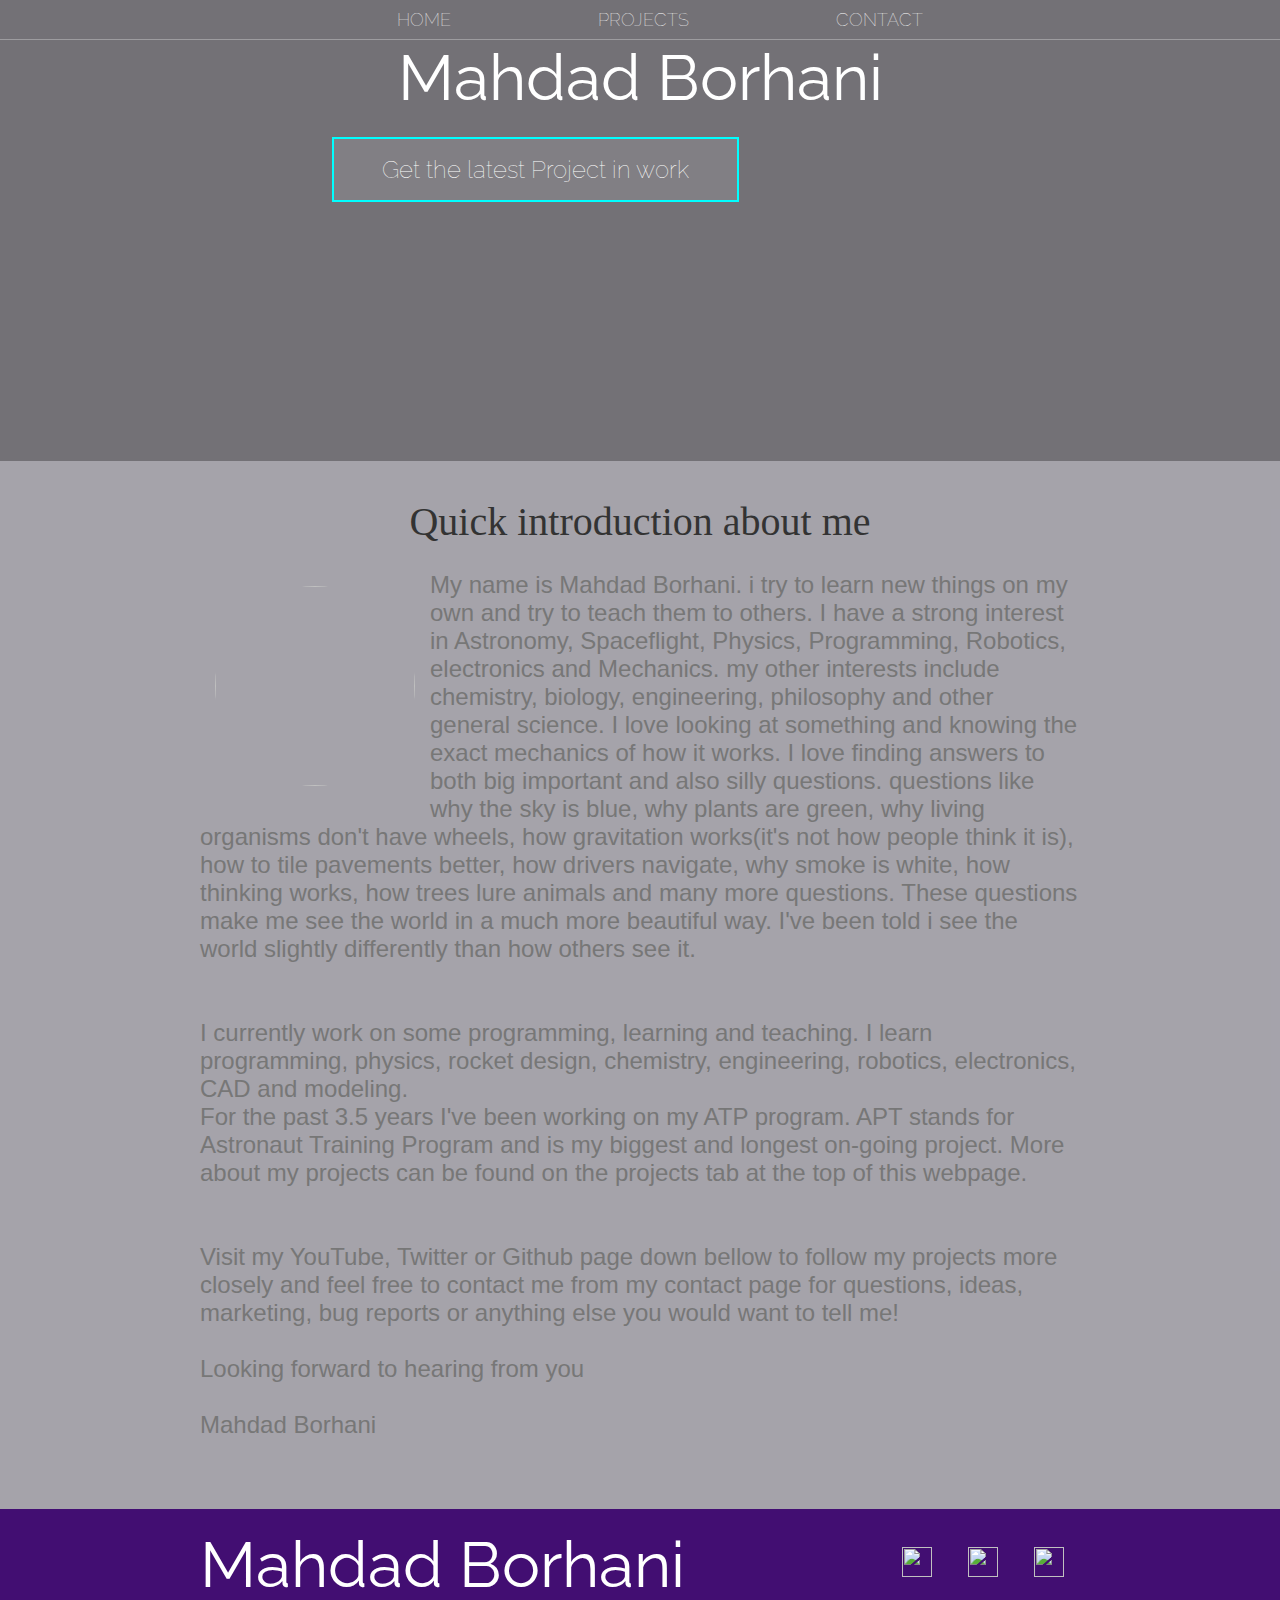
==== index.html @ 776f8f64 "Updated Files" ====
<!DOCTYPE html>
<html>
	<head>
		<title>Home Page</title>
		<meta name="description" content="My First Website!" />
		<link rel="stylesheet" href="styles.css" />
	</head>

	<body>
		<header class="main-header">
			<nav class="nav main-nav">
				<ul>
					<li><a href="index.html">HOME</a></li>
					<li><a href="projects.html">PROJECTS</a></li>
					<li><a href="contact.html">CONTACT</a></li>
				</ul>
			</nav>
			<h1 class="space-name space-name-large">Mahdad Borhani</h1>
			<div class="container">
				<button class="btn btn-header" type="button">
					Get the latest Project in work
				</button>
				<br />
				<br />
				<br />
				<br />
				<br />
				<br />
				<br />
				<br />
				<br />
				<br />
			</div>
		</header>

		<section class="content-section container">
			<h1 class="section-header">Quick introduction about me</h1>
			<section>
				<img
					class="about-chrome-img"
					src="Imgs\International_Space_Station.svg.png"
				/>
				<p class="paragraph-part">
					My name is Mahdad Borhani. i try to learn new things on my
					own and try to teach them to others. I have a strong
					interest in Astronomy, Spaceflight, Physics, Programming,
					Robotics, electronics and Mechanics. my other interests
					include chemistry, biology, engineering, philosophy and
					other general science. I love looking at something and
					knowing the exact mechanics of how it works. I love finding
					answers to both big important and also silly questions.
					questions like why the sky is blue, why plants are green,
					why living organisms don't have wheels, how gravitation
					works(it's not how people think it is), how to tile
					pavements better, how drivers navigate, why smoke is white,
					how thinking works, how trees lure animals and many more
					questions. These questions make me see the world in a much
					more beautiful way. I've been told i see the world slightly
					differently than how others see it.
					<br />
					<br />
					<br />
					I currently work on some programming, learning and teaching.
					I learn programming, physics, rocket design, chemistry,
					engineering, robotics, electronics, CAD and modeling.
					<br />
					For the past 3.5 years I've been working on my ATP program.
					APT stands for Astronaut Training Program and is my biggest
					and longest on-going project. More about my projects can be
					found on the projects tab at the top of this webpage.
					<br />
					<br />
					<br />
					Visit my YouTube, Twitter or Github page down bellow to
					follow my projects more closely and feel free to contact me
					from my contact page for questions, ideas, marketing, bug
					reports or anything else you would want to tell me!
					<br />
					<br />
					Looking forward to hearing from you
					<br />
					<br />
					Mahdad Borhani
				</p>
			</section>
		</section>

		<footer class="main-footer">
			<div class="container main-footer-container">
				<h3 class="space-name">Mahdad Borhani</h3>
				<ul class="nav footer-nav">
					<li>
						<a
							href="https://www.youtube.com/channel/UCMDkLDMyLQ7ZN685yg2BQKQ"
							target="_blank"
						>
							<img src="48px footer\play_button_48px.png" />
						</a>
					</li>
					<li>
						<a href="https://twitter.com/mahbor2" target="_blank">
							<img src="48px footer\twitter_48px.png" />
						</a>
					</li>
					<li>
						<a href="https://github.com/MahBor2002" target="_blank">
							<img src="48px footer\github_48px.png" />
						</a>
					</li>
				</ul>
			</div>
		</footer>
	</body>
</html>
---- styles.css ----
@import url("https://fonts.googleapis.com/css?family=Raleway:300, 400");
@import url("https://fonts.googleapis.com/css?family=Metal+Mania");

* {
	box-sizing: border-box;
	font-family: Raleway;
	color: #777;
}

html,
body {
	margin: 0;
	padding: 0;
	background-color: rgba(8, 5, 26, 0.205);
}

.nav ul {
	margin: 0;
}

.nav li {
	display: inline;
}

.nav a {
	display: inline-block;
	padding: 0.5em;
	color: white;
	text-decoration: none;
}

.main-nav {
	text-align: center;
	font-size: 1.1em;
	font-weight: lighter;
	border-bottom: 1px solid rgba(255, 255, 255, 0.3);
}

.main-nav li {
	padding: 0 5%;
}

.nav a:hover {
	background-color: rgba(255, 255, 255, 0.3);
}

.main-header {
	background-position: center;
	background-color: rgba(0, 0, 0, 0.3);
	background-image: url("Imgs/41512980470_67a28fc930_o.jpg");
	background-blend-mode: multiply;
	background-size: cover;

	padding-bottom: 30px;
}

.space-name {
	text-align: center;
	margin: 0;
	font-size: 4em;
	font-weight: normal;
	color: white;
}

.band-name-large {
	font-size: 9em;
}

.content-section {
	margin: 1em;
}

.container {
	max-width: 900px;
	margin: 0 auto;
	padding: 0 1.5em;
}

.section-header {
	font-family: "Zen Dots", cursive;
	font-weight: normal;
	color: #333;
	text-align: center;
	font-size: 2.5em;
}

.paragraph-part {
	font-family: "Truculenta", sans-serif;
	margin-bottom: 60px;
	font-size: 1.5em;
}

.about-chrome-img {
	float: left;
	height: 200px;
	width: 200px;
	margin: 15px;
	border-radius: 100%;
}

.main-footer {
	background-color: rgb(66, 14, 114);
	color: white;
	padding: 0.25em 0;
}

.main-footer-container {
	display: flex;
	align-items: center;
}

.main-footer-container ul {
	flex-grow: 1;
	text-align: end;
}

.footer-nav li {
	padding: 0 0.5em;
}

.footer-nav img {
	width: 30px;
	height: 30px;
}

.btn {
	text-align: center;
	vertical-align: middle;
	padding: 0.67em;
	cursor: pointer;
}

.btn-header {
	margin: 0.5em 15% 2em 15%;
	color: white;
	border: 2px solid cyan;
	background-color: rgba(255, 255, 255, 0.1);
	border-radius: 0;
	font-size: 1.5em;
	font-weight: lighter;
	padding-left: 2em;
	padding-right: 2em;
}

.btn-header:hover {
	background-color: rgba(255, 255, 255, 0.3);
}

.btn-play {
	display: block;
	margin: 0 auto;
	color: cyan;
	font-size: 4em;
	border-radius: 50%;
	padding: 0;
	width: 100px;
	height: 100px;
}

.tour-row {
	border-bottom: 1px solid black;
	padding-bottom: 1em;
	margin-bottom: 1em;
}

.tour-row:last-child {
	border-bottom: none;
}

.tour-item {
	display: inline-block;
	padding-right: 0.5em;
}

.tour-date {
	color: #555;
	font-weight: bold;
	width: 11%;
}

.tour-city {
	width: 24%;
}

.tour-arena {
	width: 42%;
}

.tour-btn {
	max-width: 19%;
}

.btn-primary {
	color: white;
	background-color: rgb(33, 185, 66);
	border: none;
	border-radius: 0.3em;
	font-weight: bold;
}

.btn-primary:hover {
	background-color: rgb(28, 165, 57);
}

.shop-item {
	margin: 30px;
}

.shop-item-title {
	display: block;
	width: 100%;
	text-align: center;
	font-weight: bold;
	font-size: 1.5em;
	color: #333;
	margin-bottom: 15px;
}

.shop-item-img {
	height: 250px;
}

.shop-item-details {
	display: flex;
	align-items: center;
	padding: 5px;
}

.shop-item-price {
	flex-grow: 1;
	color: #333;
}

.shop-items {
	display: flex;
	flex-wrap: wrap;
	justify-content: space-around;
}

.cart-header {
	font-weight: bold;
	font-size: 1.2em;
	color: #333;
}

.cart-column {
	display: flex;
	align-items: center;
	border-bottom: 1px solid black;
	margin-right: 1.5em;
	padding-bottom: 10px;
	margin-top: 10px;
}

.cart-row {
	display: flex;
}

.cart-item {
	width: 45%;
}

.cart-price {
	width: 25%;
	font-size: #333;
}

.cart-quantity {
	width: 35%;
}

.cart-item-title {
	color: #333;
	margin-left: 0.5em;
	font-size: 1.2em;
}

.cart-item-img {
	width: 75px;
	height: auto;
	border-radius: 10 px;
}

.btn-danger {
	color: white;
	background-color: tomato;
	border: none;
	border-radius: 0.3em;
	font-weight: bold;
}

.btn-danger:hover {
	background-color: #ee5a40;
}

.cart-quantity-input {
	height: 34px;
	width: 50px;
	border-radius: 5px;
	border: 1px solid rgb(28, 165, 57);
	background-color: #eee;
	color: #333;
	padding: 0;
	text-align: center;
	font-size: 1.2em;
	margin-right: 25px;
}

.cart-row:last-child {
	border-bottom: 1px solid black;
}

.cart-row:last-child .cart-column {
	border: none;
}

.cart-total {
	text-align: end;
	margin-top: 10px;
	margin-right: 10px;
}

.cart-total-title {
	font-weight: bold;
	font-size: 1.5em;
	color: black;
	margin-right: 20px;
}

.cart-total-price {
	color: #333;
	font-size: 1.1em;
}

.btn-purchase {
	display: block;
	margin: 40px auto 80px auto;
	font-size: 1.75em;
}

* {
	box-sizing: border-box;
}

/* Style inputs */
input[type="text"],
select,
textarea {
	width: 100%;
	padding: 12px;
	border: 1px solid #ccc;
	margin-top: 6px;
	margin-bottom: 16px;
	resize: vertical;
}

input[type="submit"] {
	background-color: #04aa6d;
	color: white;
	padding: 12px 20px;
	border: none;
	cursor: pointer;
}

input[type="submit"]:hover {
	background-color: #45a049;
}

.submitBtn {
	background-color: #04aa6d;
	color: white;
	padding: 12px 20px;
	border: none;
	cursor: pointer;
}

.submitBtn:hover {
	background-color: #45a049;
}

/* Style the container/contact section */
.container {
	border-radius: 5px;
	padding: 10px;
}

/* Create two columns that float next to eachother */
.column {
	float: left;
	width: 50%;
	margin-top: 6px;
	padding: 20px;
}

/* Clear floats after the columns */
.row:after {
	content: "";
	display: table;
	clear: both;
}

/* Responsive layout - when the screen is less than 600px wide, make the two columns stack on top of each other instead of next to each other */
@media screen and (max-width: 600px) {
	.column,
	input[type="submit"] {
		width: 100%;
		margin-top: 0;
	}
}

.head-text {
	font-weight: normal;
	color: #333;
	text-align: center;
	font-size: 1.7em;
}

.middle-text {
	font-weight: normal;
	color: #333;
	text-align: center;
	font-size: 2em;
}

.cool-paragraph-for-message {
	font-weight: normal;
	color: #333;
	text-align: center;
	font-size: 1.3em;
}

.social-media-links {
	text-align: center;
	display: block;
}

.cool-paragraph {
	font-weight: normal;
	color: #333;
	text-align: center;
	font-size: 1.3em;
}

table {
	font-family: arial, sans-serif;
	border-collapse: collapse;
	width: 100%;
}

td,
th {
	border: 1px solid #dddddd;
	text-align: left;
	padding: 8px;
}

tr:nth-child(even) {
	background-color: #d4d4d4;
}

.last-update-p {
	font-size: 0.7em;
}

.cons-oops-text {
	font-size: 3em;
	text-align: center;
	color: #333;
}

.cons-p {
	font-size: 2em;
	color: #333;
}

.cons-page-text {
	font-size: 4em;
	text-align: center;
	color: #333;
}
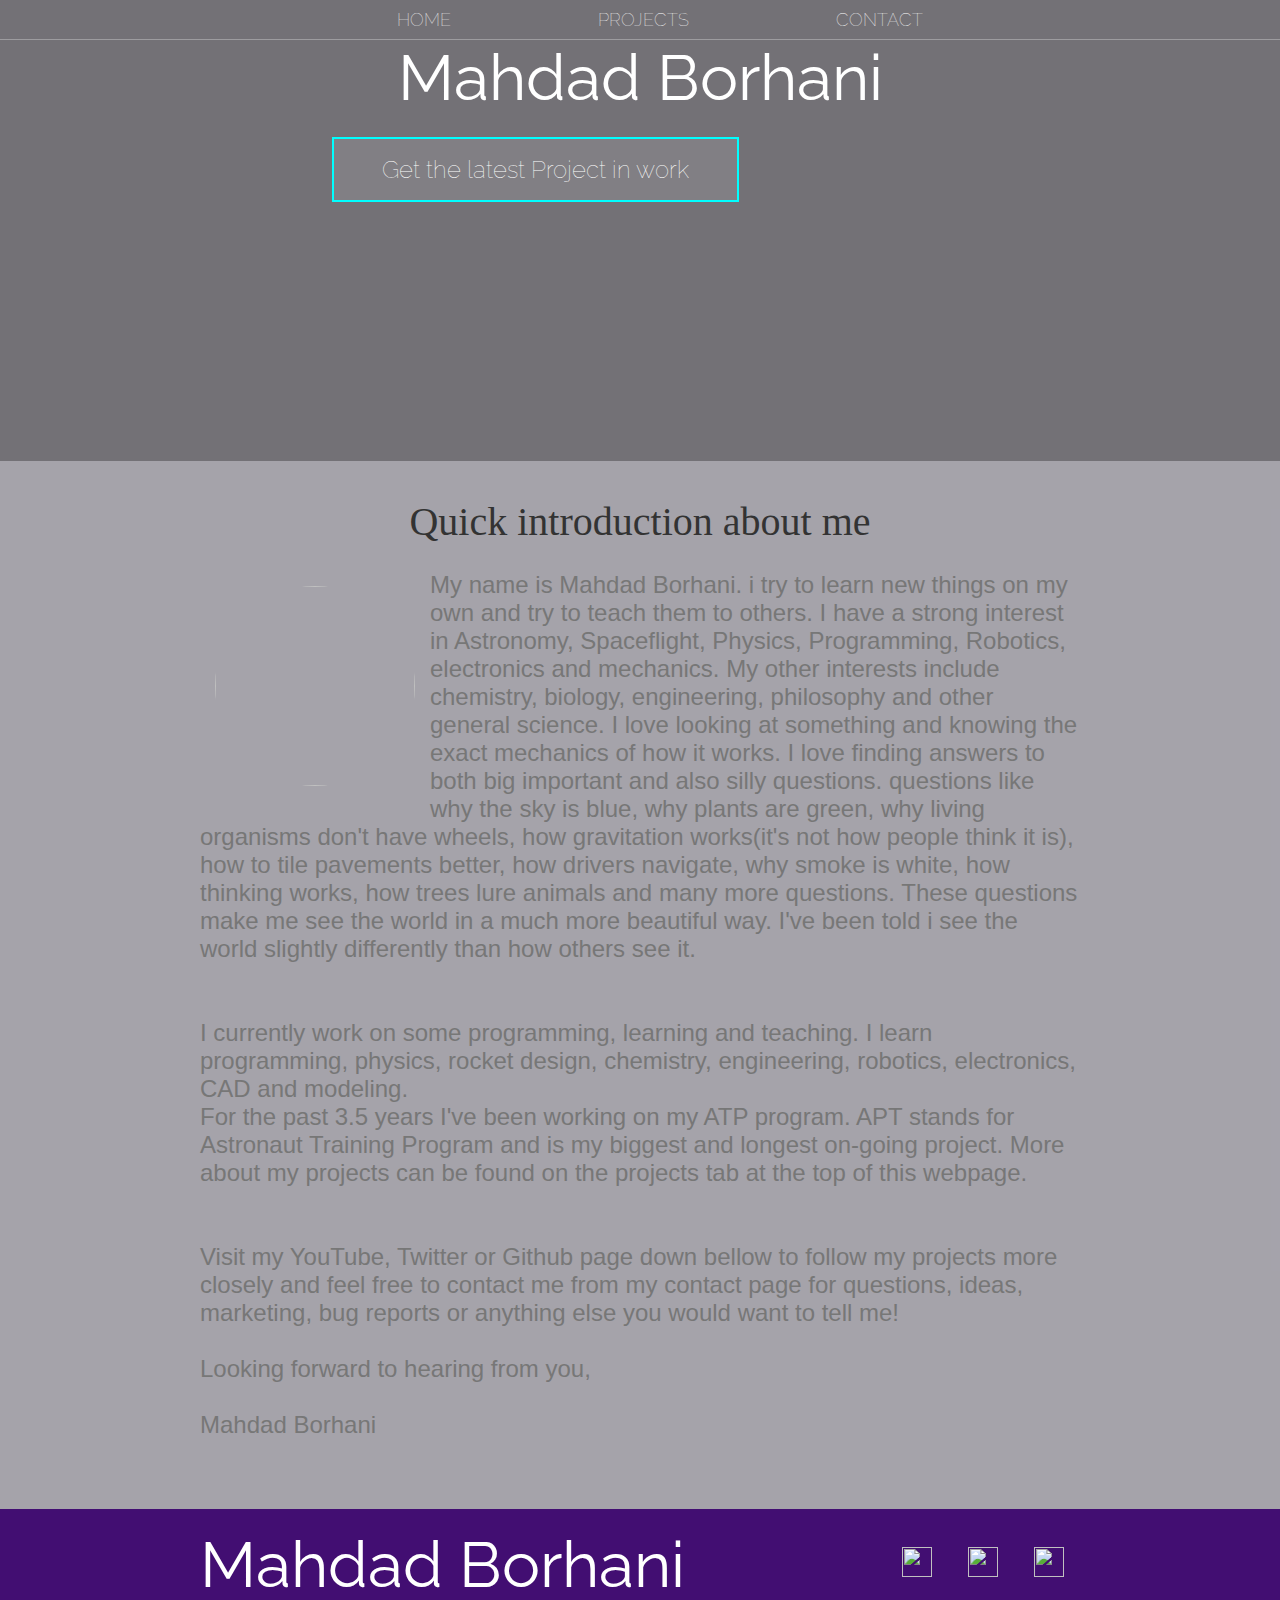
==== commit e0e14be0: "Added Georgia Page" ====
--- a/index.html
+++ b/index.html
@@ -17,9 +17,7 @@
 			</nav>
 			<h1 class="space-name space-name-large">Mahdad Borhani</h1>
 			<div class="container">
-				<button class="btn btn-header" type="button">
-					Get the latest Project in work
-				</button>
+				<button class="btn btn-header" type="button">Get the latest Project in work</button>
 				<br />
 				<br />
 				<br />
@@ -36,48 +34,35 @@
 		<section class="content-section container">
 			<h1 class="section-header">Quick introduction about me</h1>
 			<section>
-				<img
-					class="about-chrome-img"
-					src="Imgs\International_Space_Station.svg.png"
-				/>
+				<img class="about-chrome-img" src="Imgs\International_Space_Station.svg.png" />
 				<p class="paragraph-part">
-					My name is Mahdad Borhani. i try to learn new things on my
-					own and try to teach them to others. I have a strong
-					interest in Astronomy, Spaceflight, Physics, Programming,
-					Robotics, electronics and Mechanics. my other interests
-					include chemistry, biology, engineering, philosophy and
-					other general science. I love looking at something and
-					knowing the exact mechanics of how it works. I love finding
-					answers to both big important and also silly questions.
-					questions like why the sky is blue, why plants are green,
-					why living organisms don't have wheels, how gravitation
-					works(it's not how people think it is), how to tile
-					pavements better, how drivers navigate, why smoke is white,
-					how thinking works, how trees lure animals and many more
-					questions. These questions make me see the world in a much
-					more beautiful way. I've been told i see the world slightly
+					My name is Mahdad Borhani. i try to learn new things on my own and try to teach them to others. I have a
+					strong interest in Astronomy, Spaceflight, Physics, Programming, Robotics, electronics and mechanics. My other
+					interests include chemistry, biology, engineering, philosophy and other general science. I love looking at
+					something and knowing the exact mechanics of how it works. I love finding answers to both big important and
+					also silly questions. questions like why the sky is blue, why plants are green, why living organisms don't
+					have wheels, how gravitation works(it's not how people think it is), how to tile pavements better, how drivers
+					navigate, why smoke is white, how thinking works, how trees lure animals and many more questions. These
+					questions make me see the world in a much more beautiful way. I've been told i see the world slightly
 					differently than how others see it.
 					<br />
 					<br />
 					<br />
-					I currently work on some programming, learning and teaching.
-					I learn programming, physics, rocket design, chemistry,
-					engineering, robotics, electronics, CAD and modeling.
+					I currently work on some programming, learning and teaching. I learn programming, physics, rocket design,
+					chemistry, engineering, robotics, electronics, CAD and modeling.
 					<br />
-					For the past 3.5 years I've been working on my ATP program.
-					APT stands for Astronaut Training Program and is my biggest
-					and longest on-going project. More about my projects can be
-					found on the projects tab at the top of this webpage.
+					For the past 3.5 years I've been working on my ATP program. APT stands for Astronaut Training Program and is
+					my biggest and longest on-going project. More about my projects can be found on the projects tab at the top of
+					this webpage.
 					<br />
 					<br />
 					<br />
-					Visit my YouTube, Twitter or Github page down bellow to
-					follow my projects more closely and feel free to contact me
-					from my contact page for questions, ideas, marketing, bug
-					reports or anything else you would want to tell me!
+					Visit my YouTube, Twitter or Github page down bellow to follow my projects more closely and feel free to
+					contact me from my contact page for questions, ideas, marketing, bug reports or anything else you would want
+					to tell me!
 					<br />
 					<br />
-					Looking forward to hearing from you
+					Looking forward to hearing from you,
 					<br />
 					<br />
 					Mahdad Borhani
@@ -90,10 +75,7 @@
 				<h3 class="space-name">Mahdad Borhani</h3>
 				<ul class="nav footer-nav">
 					<li>
-						<a
-							href="https://www.youtube.com/channel/UCMDkLDMyLQ7ZN685yg2BQKQ"
-							target="_blank"
-						>
+						<a href="https://www.youtube.com/channel/UCMDkLDMyLQ7ZN685yg2BQKQ" target="_blank">
 							<img src="48px footer\play_button_48px.png" />
 						</a>
 					</li>
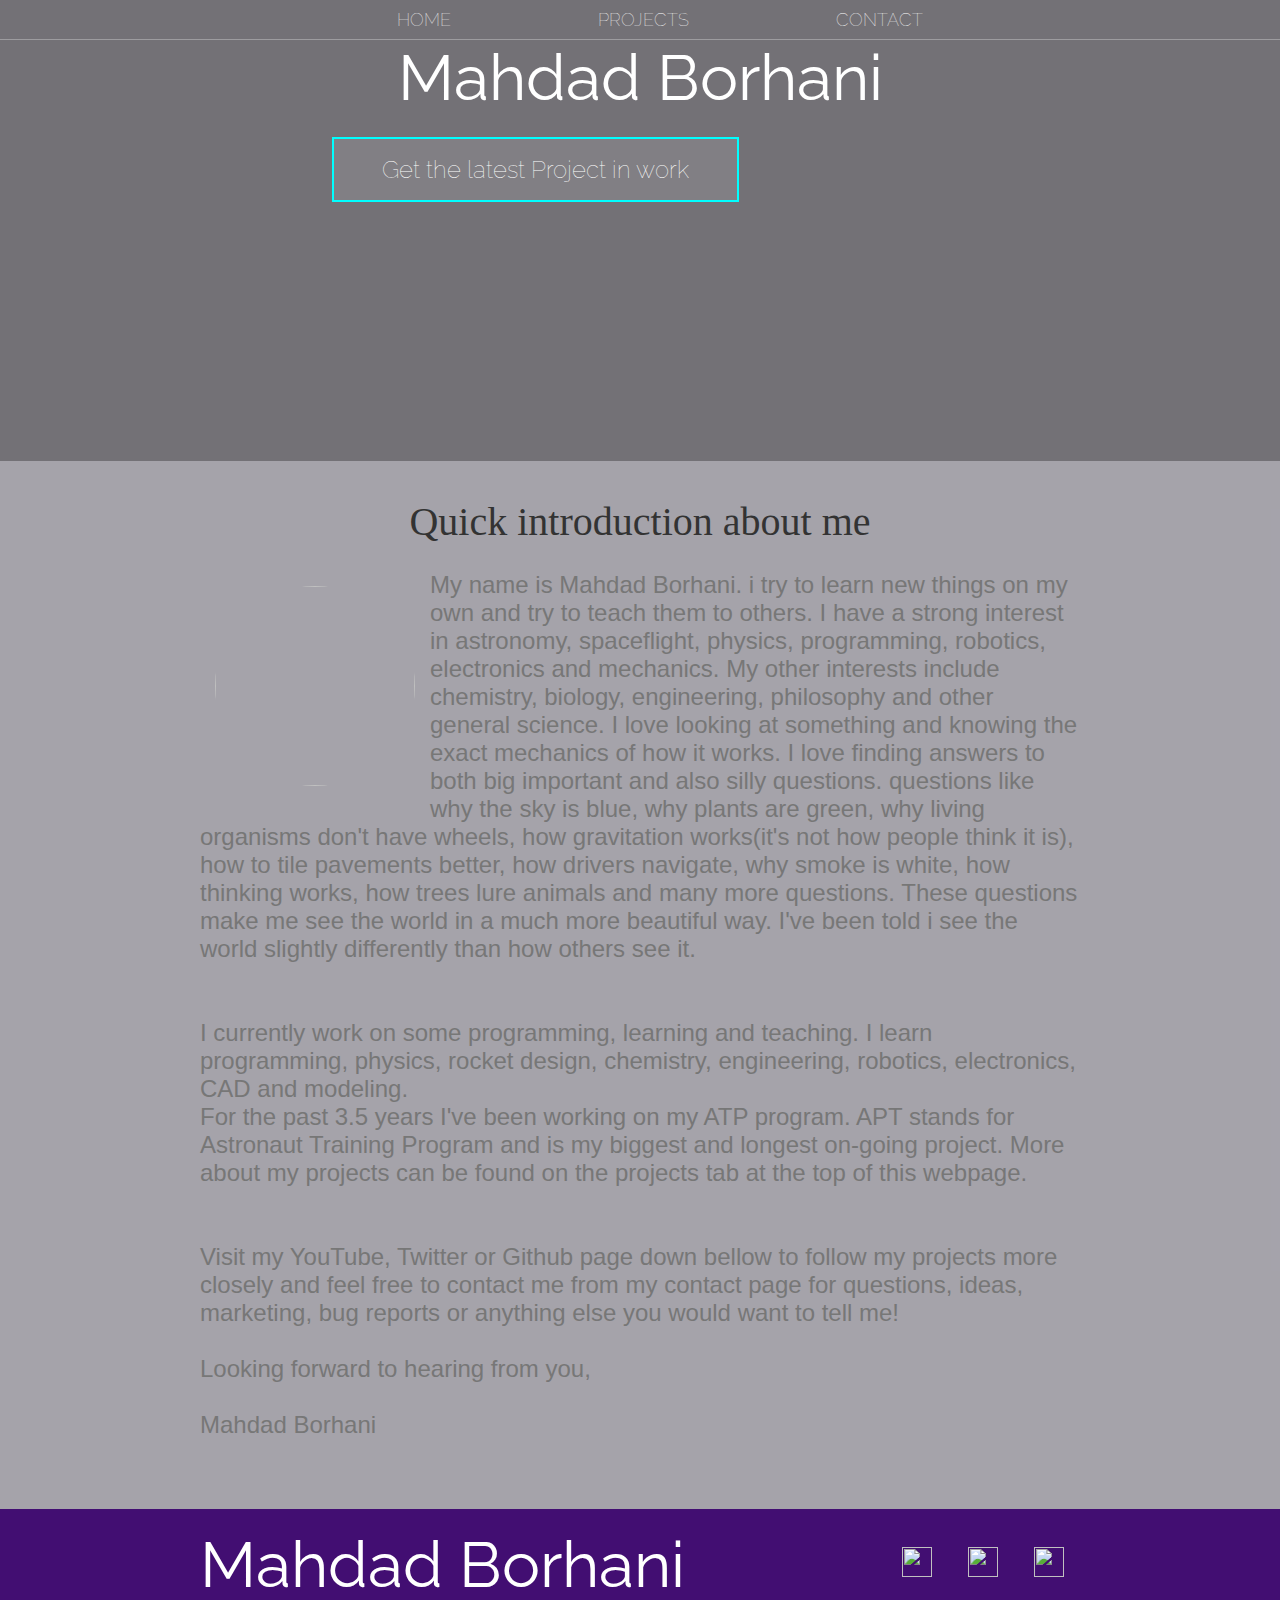
==== commit bc434765: "Added all countries" ====
--- a/index.html
+++ b/index.html
@@ -37,7 +37,7 @@
 				<img class="about-chrome-img" src="Imgs\International_Space_Station.svg.png" />
 				<p class="paragraph-part">
 					My name is Mahdad Borhani. i try to learn new things on my own and try to teach them to others. I have a
-					strong interest in Astronomy, Spaceflight, Physics, Programming, Robotics, electronics and mechanics. My other
+					strong interest in astronomy, spaceflight, physics, programming, robotics, electronics and mechanics. My other
 					interests include chemistry, biology, engineering, philosophy and other general science. I love looking at
 					something and knowing the exact mechanics of how it works. I love finding answers to both big important and
 					also silly questions. questions like why the sky is blue, why plants are green, why living organisms don't
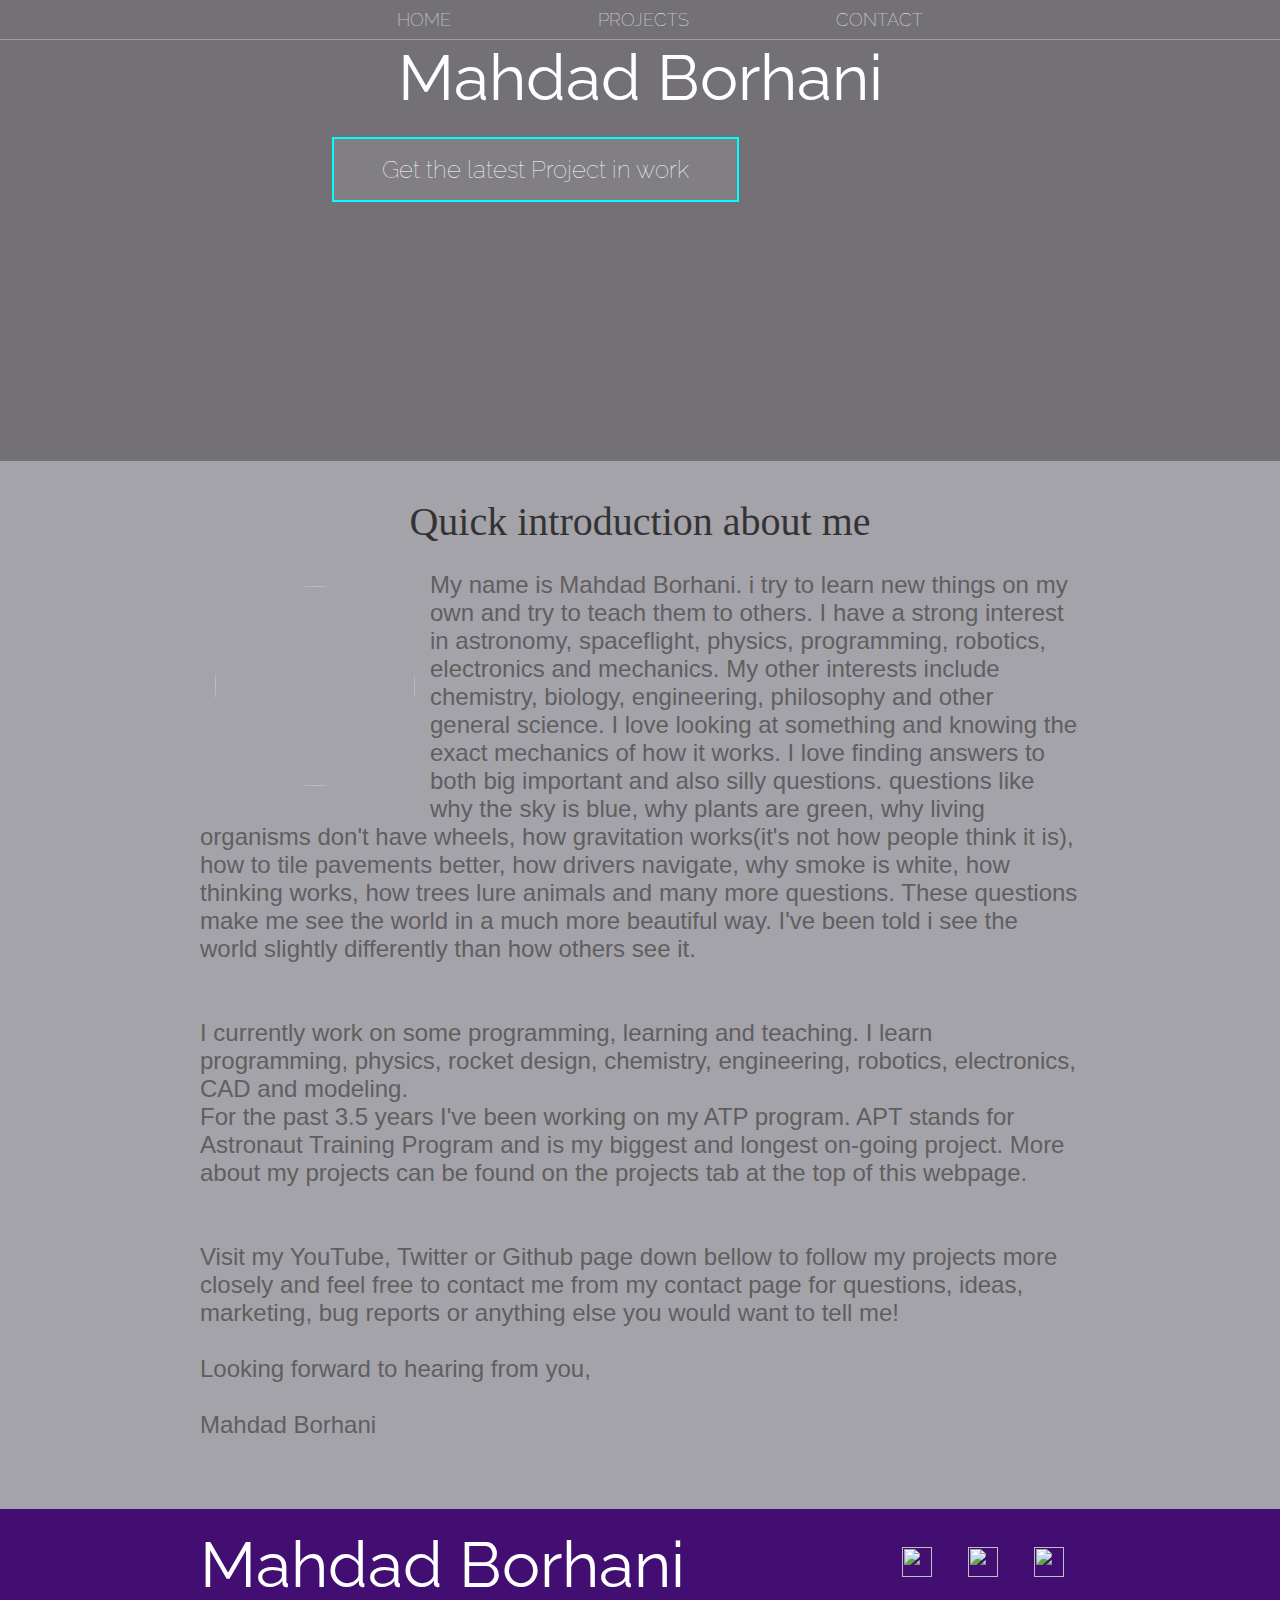
==== commit 9a980de7: "Update" ====
--- a/index.html
+++ b/index.html
@@ -80,7 +80,7 @@
 						</a>
 					</li>
 					<li>
-						<a href="https://twitter.com/mahbor2" target="_blank">
+						<a href="https://twitter.com/mahbor02" target="_blank">
 							<img src="48px footer\twitter_48px.png" />
 						</a>
 					</li>
--- a/styles.css
+++ b/styles.css
@@ -4,7 +4,7 @@
 * {
 	box-sizing: border-box;
 	font-family: Raleway;
-	color: #777;
+	color: rgb(95, 95, 95);
 }
 
 html,
@@ -478,3 +478,7 @@
 	text-align: center;
 	color: #333;
 }
+
+.excuse-p {
+	font-size: 20px;
+}
